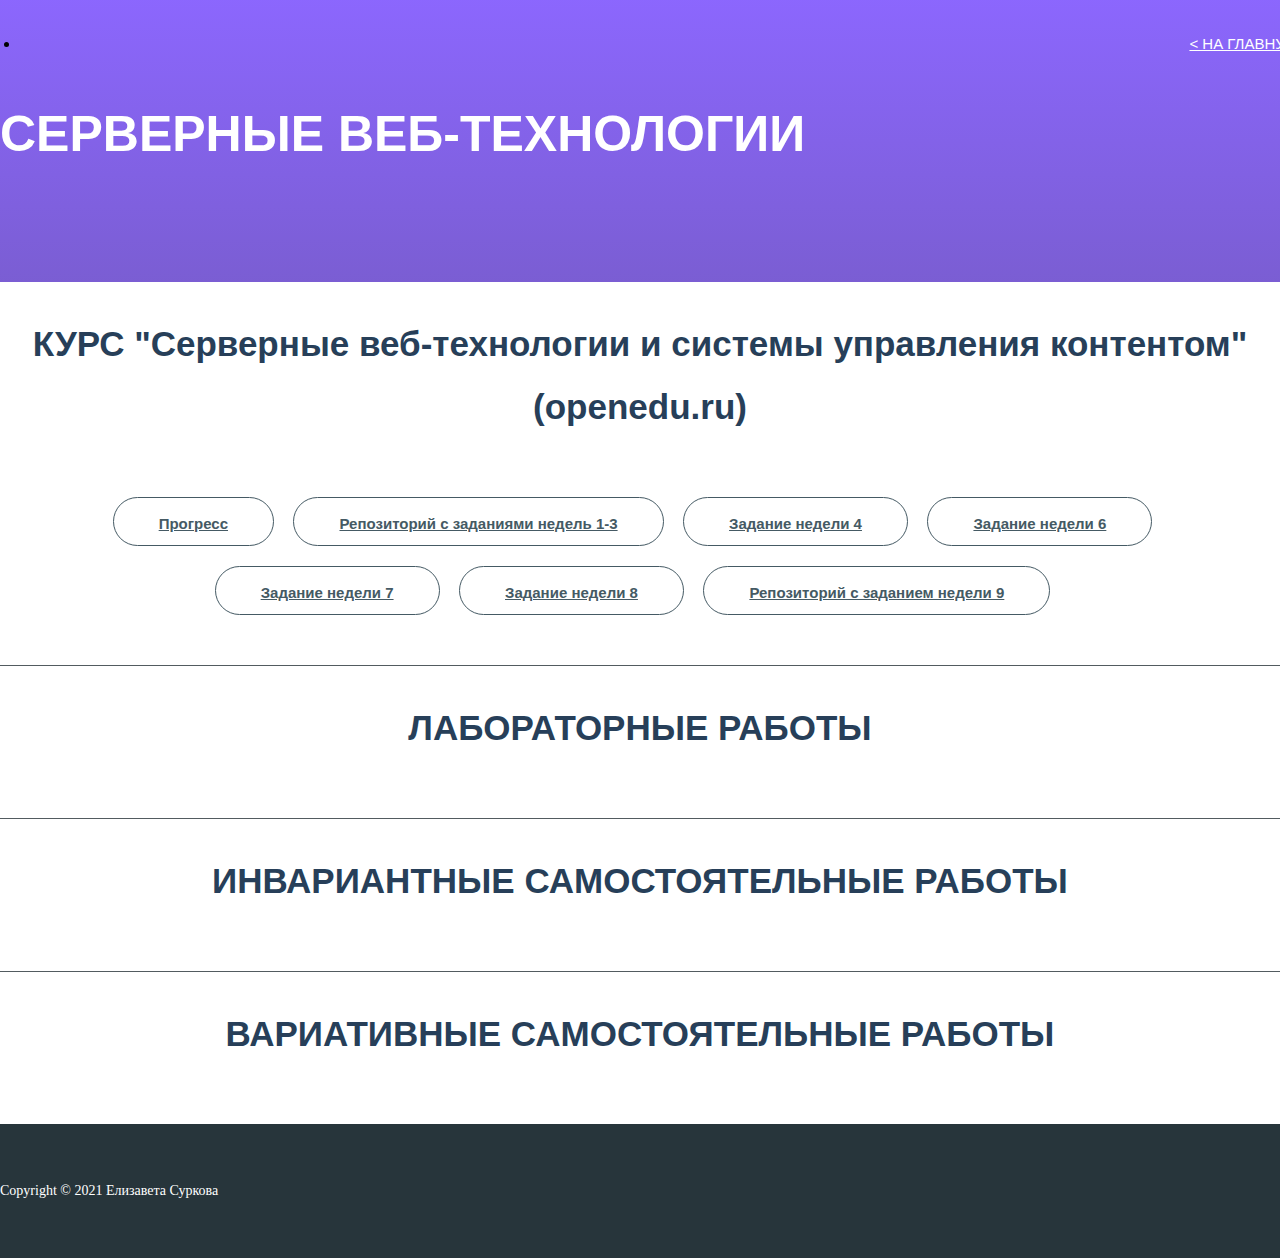
==== index.html @ 3526f78e "Create index.html" ====
<!doctype html>
<html lang="ru">
<head>
  <meta charset="UTF-8">
  <title>Серверные веб-технологии</title>
  <link rel="shortcut icon" href="https://surkovaes.github.io/assets/images/logo.png" type="image/png">
  <link rel="stylesheet" href="https://surkovaes.github.io/assets/fonts/flat-icon/flaticon.css">
  <link rel="stylesheet" href="https://surkovaes.github.io/assets/bootstrap/css/bootstrap.min.css">
  <link rel="stylesheet" href="styles.css">
</head>
<body>
<div id="content-wrapper">
  <header class="header header_bg">
    <div class="container">
      <nav class="navbar">
          <ul class="nav navbar-nav">
            <li><a href="#">< НА ГЛАВНУЮ</a></li>
      </nav>
      <div class="header_content text-center">
        <h1 class="header_content_title">СЕРВЕРНЫЕ ВЕБ-ТЕХНОЛОГИИ</h1>
      </div>
    </div>
  </header>

  <section class="portfolio">
    <div class="container">
      <div class="page-section">
        <h2 class="page-section_title" id="course2">КУРС "Серверные веб-технологии и системы управления контентом" (openedu.ru)</h2>
        <img class="page-section_title-style" src="https://surkovaes.github.io/assets/images/title-style.png" alt="">
        <div class="portfolio_button-group">
		  <a class="button button_default" href="progress.JPG" target="_blank">Прогресс</a>
          <a class="button button_default" href="https://github.com/surkovaes/week3-Heroku" target="_blank">Репозиторий с заданиями недель 1-3</a>
		  <a class="button button_default" href="https://replit.com/@surkovaes/serverWeek4" target="_blank">Задание недели 4</a>
		  <a class="button button_default" href="https://replit.com/@surkovaes/serverWeek6" target="_blank">Задание недели 6</a>
		  <a class="button button_default" href="https://replit.com/@surkovaes/serverWeek7" target="_blank">Задание недели 7</a>
		  <a class="button button_default" href="https://replit.com/@surkovaes/serverWeek8" target="_blank">Задание недели 8</a>
		  <a class="button button_default" href="https://github.com/surkovaes/serverWeek9" target="_blank">Репозиторий с заданием недели 9</a>
        </div>
      </div>
    </div>
	<hr style="border: 0;border-top: 1px solid #525B60;display:block;margin-top: 15px;">
    <div class="container">
      <div class="page-section">
        <h2 class="page-section_title" id="course2">ЛАБОРАТОРНЫЕ РАБОТЫ</h2>
        <img class="page-section_title-style" src="https://surkovaes.github.io/assets/images/title-style.png" alt="">
        <div class="portfolio_button-group">
        </div>
      </div>
    </div>
	<hr style="border: 0;border-top: 1px solid #525B60;display:block;margin-top: 15px;">
    <div class="container">
      <div class="page-section">
        <h2 class="page-section_title" id="course2">ИНВАРИАНТНЫЕ САМОСТОЯТЕЛЬНЫЕ РАБОТЫ</h2>
        <img class="page-section_title-style" src="https://surkovaes.github.io/assets/images/title-style.png" alt="">
        <div class="portfolio_button-group">
        </div>
      </div>
    </div>
    <hr style="border: 0;border-top: 1px solid #525B60;display:block;margin-top: 15px;">
    <div class="container">
      <div class="page-section">
        <h2 class="page-section_title" id="course2">ВАРИАТИВНЫЕ САМОСТОЯТЕЛЬНЫЕ РАБОТЫ</h2>
        <img class="page-section_title-style" src="https://surkovaes.github.io/assets/images/title-style.png" alt="">
        <div class="portfolio_button-group">
        </div>
      </div>
    </div>
  </section>

  <footer class="footer footer_bg">
    <div class="container text-center">
      <p class="footer_copyright">Copyright &copy; 2021 Елизавета Суркова</p>
    </div>
  </footer>
</div>
</body>
</html>
---- styles.css ----
@font-face {
  font-family: 'Roboto';
  font-style: normal;
  font-weight: 400;
  src: url(../assets/fonts/Roboto-Regular.ttf);
}

@font-face {
  font-family: 'Roboto-Light';
  font-style: normal;
  font-weight: 300;
  src: url(../assets/fonts/Roboto-Light.ttf);
}

body{
  font-family: "Roboto", sans-serif;
  line-height: 1.8;
  width: 100%;
  height: 100%;
  margin: 0px;
  padding: 0px;
  overflow-x: hidden;
}

.header_bg{
  background: url("https://surkovaes.github.io/assets/images/web-background.jpg") no-repeat;
  background-size: cover;
  position: relative;
  z-index: 1;
}

.header_bg:after{
  content: '';
  position: absolute;
  left: 0;
  right: 0;
  top: 0;
  bottom: 0;
  background: -webkit-linear-gradient(90deg, rgba(108,76,206, .9) 0%, rgba(127,86,253, .9) 100%);
  z-index: -1;
}

.header_content{
  padding-top: 30px;
  padding-bottom: 70px;
}

.header_content_title{
  font-size: 50px;
  font-weight: bold;
  color: #fff;
  margin-top: 0;
}

.navbar .navbar-nav > li > a, .navbar .navbar-nav > li > a:focus{
  background-color: transparent;
  color: #fff;
}

.nav li a{
  font-size: 15px;
  float: right;
}

.navbar{
  padding-top:30px;
}

.navbar-nav {
  margin: 0px -20px;
}

.page-section{
	margin-top: 30px;
}

.page-section_title{
  font-size: 35px;
  color: #273f59;
  text-align: center;
  font-weight: bold;
}

.page-section_title-style{
  display: block;
  margin-right: auto;
  margin-left: auto;
  margin-bottom: 30px;
}

.button_default{
  color: #455a64;
  border: 1px solid #455a64;
  margin-right: 15px;
  padding: 12px 55px 12px 55px;
  font-weight: bold;
  border-radius: 30px;
  font-size: 15px;
}

.button_default:hover{
  background-color: #7F56FD;
  color: #fff;
  border: 1px solid #7F56FD;
}

.portfolio .button{
  display: inline-block;
  padding: 12px 45px 8px 45px;
  margin-bottom: 20px;
}

.portfolio_button-group{
  text-align: center;
  margin-bottom: 30px;
}

.footer{
  padding-top: 40px;
  padding-bottom: 40px;
  background-color: #27353B;
}

.footer_copyright{
  font-size: 14px;
  color: #fff;
  font-family: Roboto-Light;
}
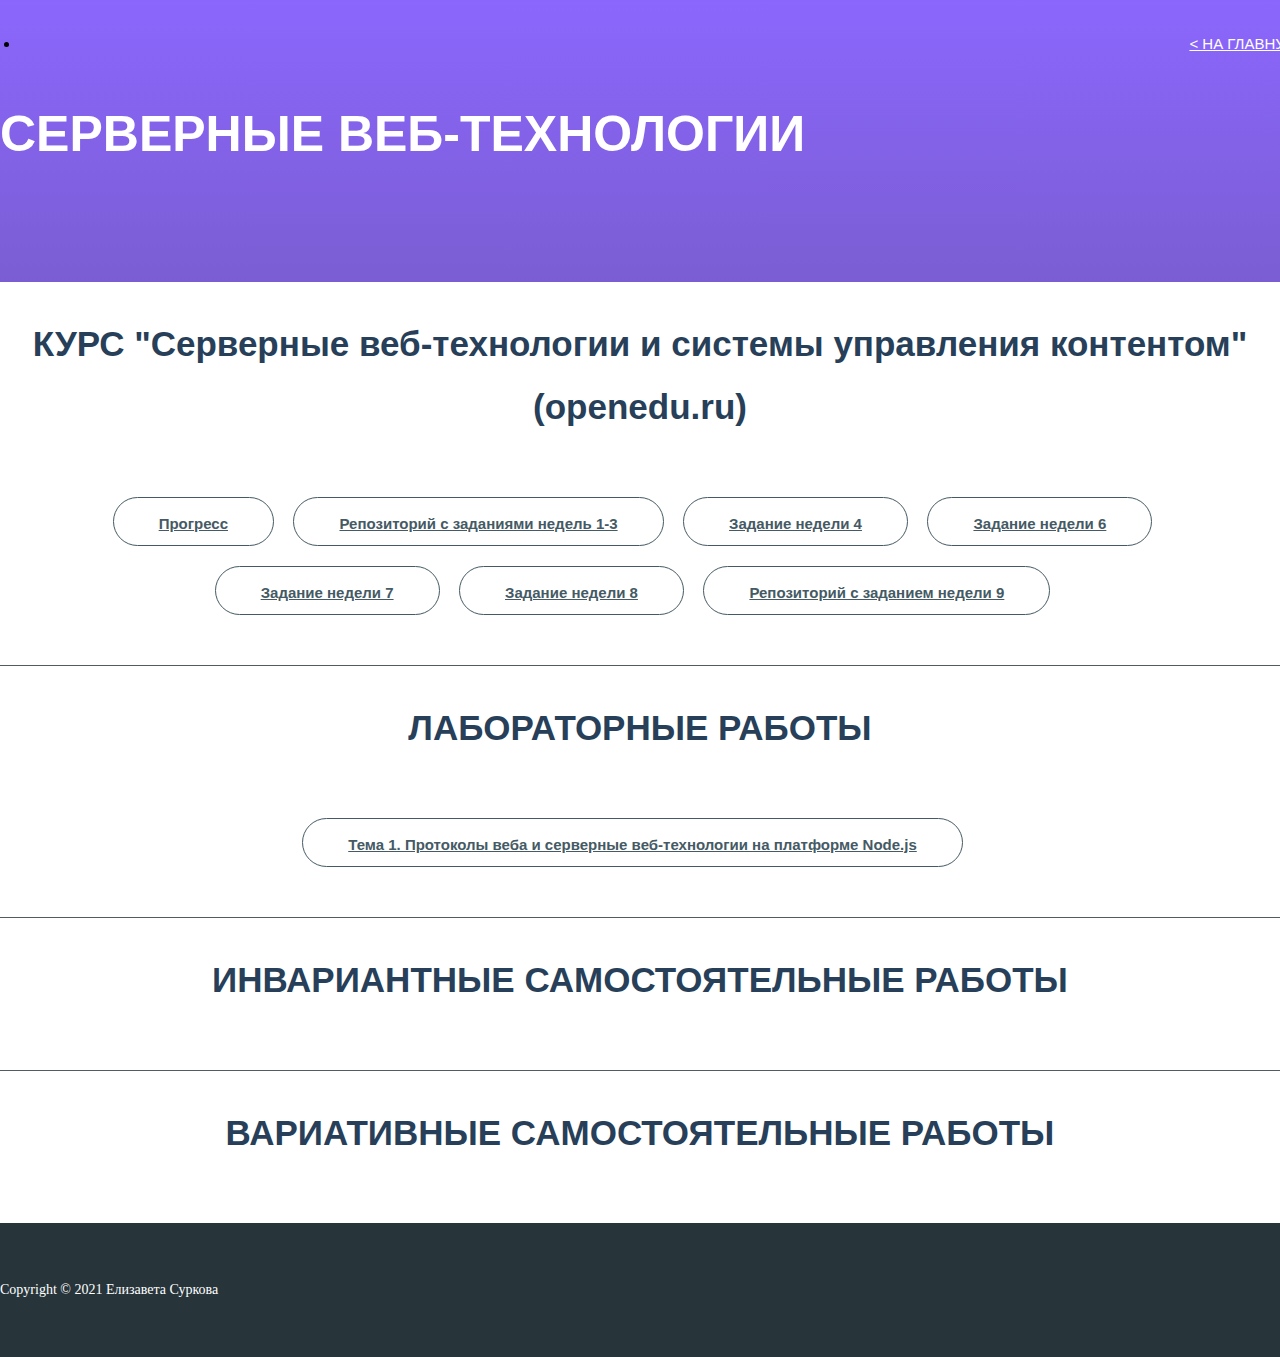
==== commit 90f28b15: "Update index.html" ====
--- a/index.html
+++ b/index.html
@@ -14,7 +14,7 @@
     <div class="container">
       <nav class="navbar">
           <ul class="nav navbar-nav">
-            <li><a href="#">< НА ГЛАВНУЮ</a></li>
+            <li><a href="https://surkovaes.github.io/">< НА ГЛАВНУЮ</a></li>
       </nav>
       <div class="header_content text-center">
         <h1 class="header_content_title">СЕРВЕРНЫЕ ВЕБ-ТЕХНОЛОГИИ</h1>
@@ -28,26 +28,27 @@
         <h2 class="page-section_title" id="course2">КУРС "Серверные веб-технологии и системы управления контентом" (openedu.ru)</h2>
         <img class="page-section_title-style" src="https://surkovaes.github.io/assets/images/title-style.png" alt="">
         <div class="portfolio_button-group">
-		  <a class="button button_default" href="progress.JPG" target="_blank">Прогресс</a>
+          <a class="button button_default" href="progress.JPG" target="_blank">Прогресс</a>
           <a class="button button_default" href="https://github.com/surkovaes/week3-Heroku" target="_blank">Репозиторий с заданиями недель 1-3</a>
-		  <a class="button button_default" href="https://replit.com/@surkovaes/serverWeek4" target="_blank">Задание недели 4</a>
-		  <a class="button button_default" href="https://replit.com/@surkovaes/serverWeek6" target="_blank">Задание недели 6</a>
-		  <a class="button button_default" href="https://replit.com/@surkovaes/serverWeek7" target="_blank">Задание недели 7</a>
-		  <a class="button button_default" href="https://replit.com/@surkovaes/serverWeek8" target="_blank">Задание недели 8</a>
-		  <a class="button button_default" href="https://github.com/surkovaes/serverWeek9" target="_blank">Репозиторий с заданием недели 9</a>
+	  <a class="button button_default" href="https://replit.com/@surkovaes/serverWeek4" target="_blank">Задание недели 4</a>
+	  <a class="button button_default" href="https://replit.com/@surkovaes/serverWeek6" target="_blank">Задание недели 6</a>
+	  <a class="button button_default" href="https://replit.com/@surkovaes/serverWeek7" target="_blank">Задание недели 7</a>
+	  <a class="button button_default" href="https://replit.com/@surkovaes/serverWeek8" target="_blank">Задание недели 8</a>
+	  <a class="button button_default" href="https://github.com/surkovaes/serverWeek9" target="_blank">Репозиторий с заданием недели 9</a>
         </div>
       </div>
     </div>
-	<hr style="border: 0;border-top: 1px solid #525B60;display:block;margin-top: 15px;">
+    <hr style="border: 0;border-top: 1px solid #525B60;display:block;margin-top: 15px;">
     <div class="container">
       <div class="page-section">
         <h2 class="page-section_title" id="course2">ЛАБОРАТОРНЫЕ РАБОТЫ</h2>
         <img class="page-section_title-style" src="https://surkovaes.github.io/assets/images/title-style.png" alt="">
         <div class="portfolio_button-group">
+	  <a class="button button_default" href="labs/theme1" target="_blank">Тема 1. Протоколы веба и серверные веб-технологии на платформе Node.js</a>
         </div>
       </div>
     </div>
-	<hr style="border: 0;border-top: 1px solid #525B60;display:block;margin-top: 15px;">
+    <hr style="border: 0;border-top: 1px solid #525B60;display:block;margin-top: 15px;">
     <div class="container">
       <div class="page-section">
         <h2 class="page-section_title" id="course2">ИНВАРИАНТНЫЕ САМОСТОЯТЕЛЬНЫЕ РАБОТЫ</h2>
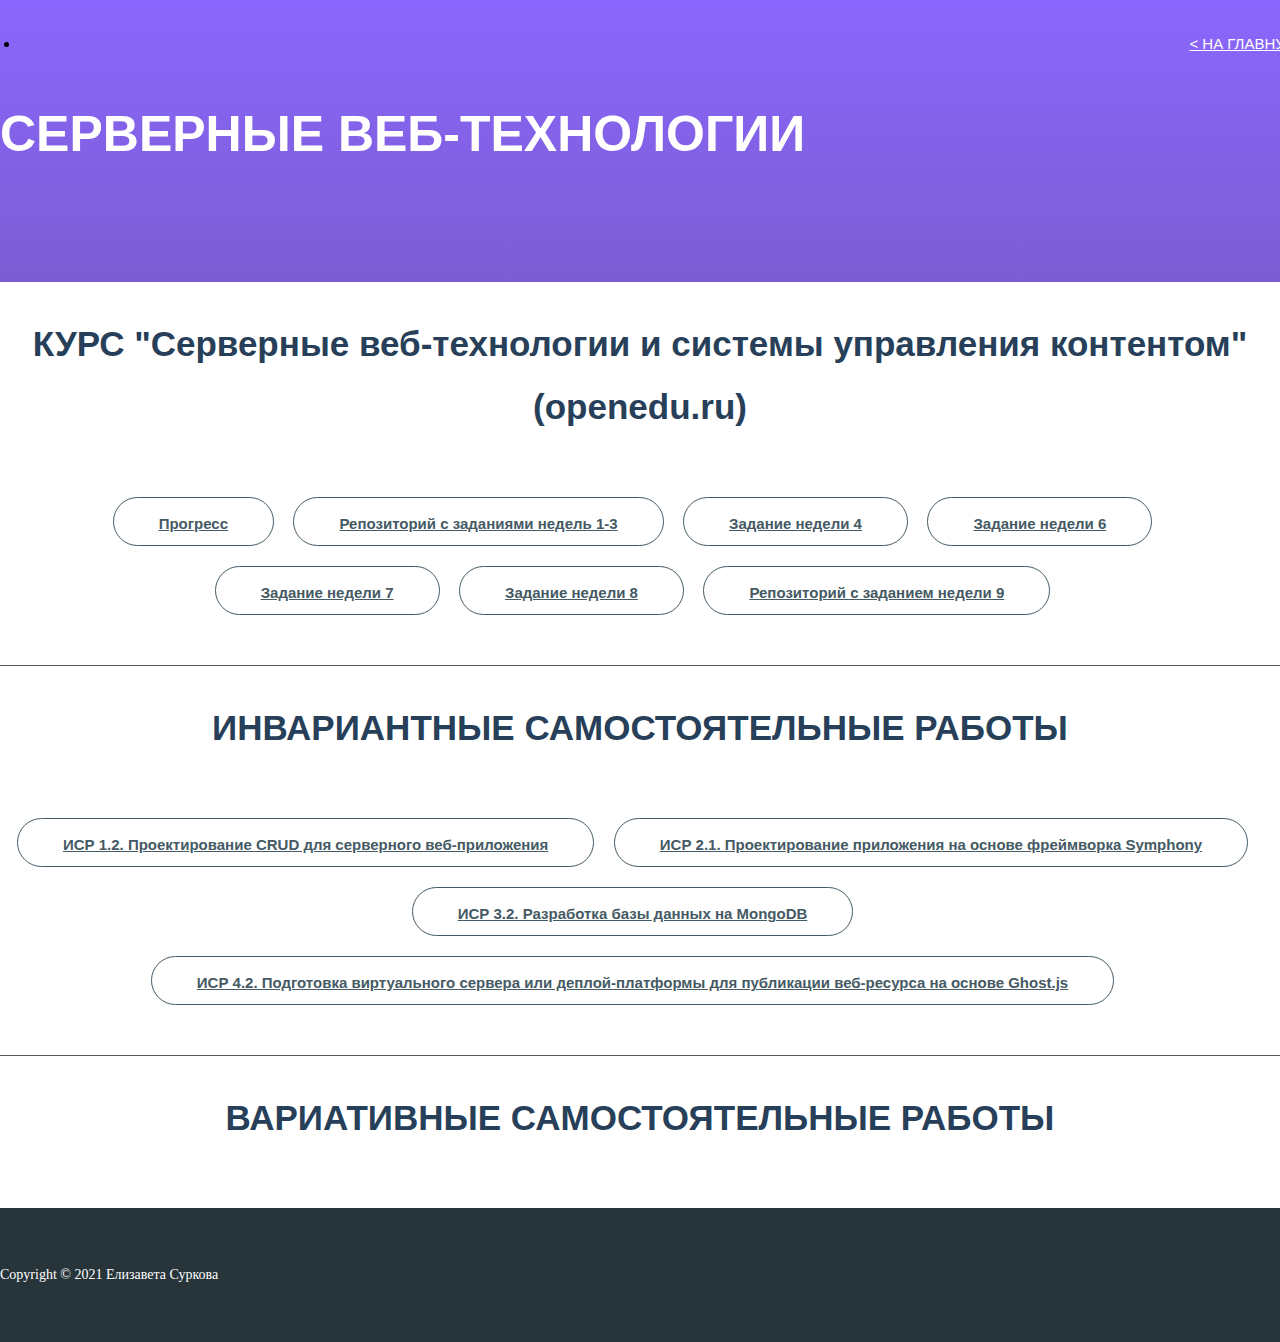
==== commit 7cf89617: "Update index.html" ====
--- a/index.html
+++ b/index.html
@@ -41,19 +41,13 @@
     <hr style="border: 0;border-top: 1px solid #525B60;display:block;margin-top: 15px;">
     <div class="container">
       <div class="page-section">
-        <h2 class="page-section_title" id="course2">ЛАБОРАТОРНЫЕ РАБОТЫ</h2>
-        <img class="page-section_title-style" src="https://surkovaes.github.io/assets/images/title-style.png" alt="">
-        <div class="portfolio_button-group">
-	  <a class="button button_default" href="labs/theme1" target="_blank">Тема 1. Протоколы веба и серверные веб-технологии на платформе Node.js</a>
-        </div>
-      </div>
-    </div>
-    <hr style="border: 0;border-top: 1px solid #525B60;display:block;margin-top: 15px;">
-    <div class="container">
-      <div class="page-section">
         <h2 class="page-section_title" id="course2">ИНВАРИАНТНЫЕ САМОСТОЯТЕЛЬНЫЕ РАБОТЫ</h2>
         <img class="page-section_title-style" src="https://surkovaes.github.io/assets/images/title-style.png" alt="">
         <div class="portfolio_button-group">
+	  <a class="button button_default" href="isr/theme1" target="_blank">ИСР 1.2. Проектирование CRUD для серверного веб-приложения</a>
+	  <a class="button button_default" href="isr/theme2" target="_blank">ИСР 2.1. Проектирование приложения на основе фреймворка Symphony</a>
+	  <a class="button button_default" href="isr/theme3" target="_blank">ИСР 3.2. Разработка базы данных на MongoDB</a>
+	  <a class="button button_default" href="isr/theme4" target="_blank">ИСР 4.2. Подготовка виртуального сервера или деплой-платформы для публикации веб-ресурса на основе Ghost.js</a>
         </div>
       </div>
     </div>
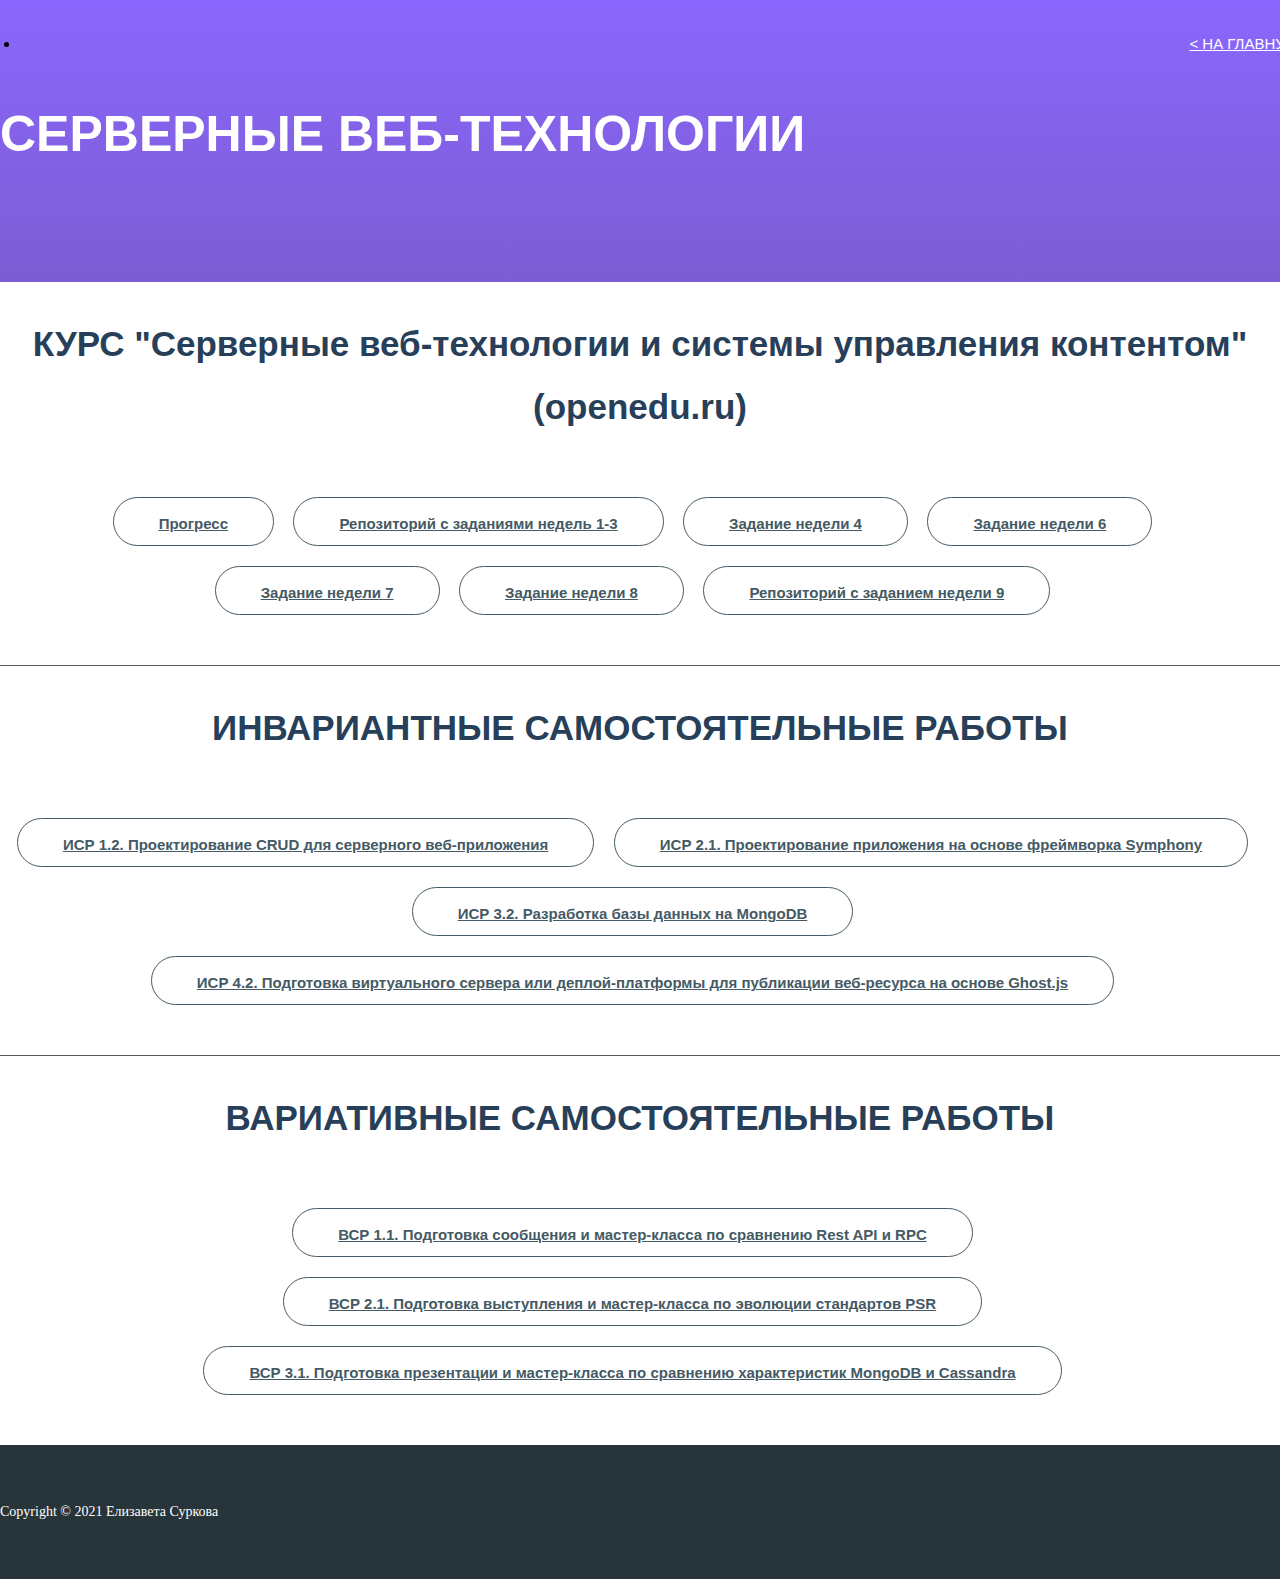
==== commit 7cc668af: "Update index.html" ====
--- a/index.html
+++ b/index.html
@@ -57,6 +57,9 @@
         <h2 class="page-section_title" id="course2">ВАРИАТИВНЫЕ САМОСТОЯТЕЛЬНЫЕ РАБОТЫ</h2>
         <img class="page-section_title-style" src="https://surkovaes.github.io/assets/images/title-style.png" alt="">
         <div class="portfolio_button-group">
+	  <a class="button button_default" href="vsr/theme1.html" target="_blank">ВСР 1.1. Подготовка сообщения и мастер-класса по сравнению Rest API и RPC</a>
+	  <a class="button button_default" href="vsr/theme2.html" target="_blank">ВСР 2.1. Подготовка выступления и мастер-класса по эволюции стандартов PSR</a>
+	  <a class="button button_default" href="vsr/theme3.pdf" target="_blank">ВСР 3.1. Подготовка презентации и мастер-класса по сравнению характеристик MongoDB и Cassandra</a>
         </div>
       </div>
     </div>
